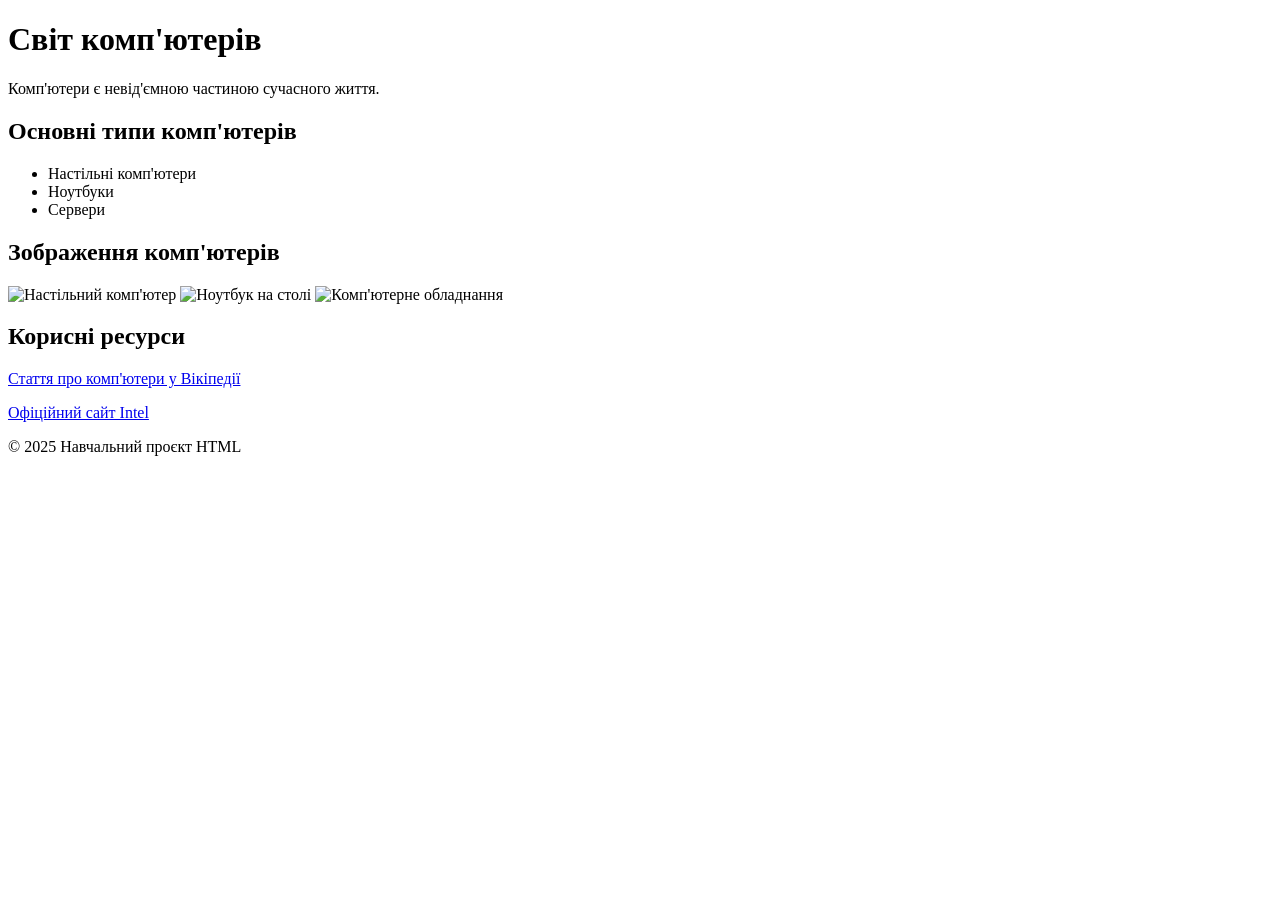
==== index.html @ 6a0cf012 "Add files via upload" ====
<!DOCTYPE html>
<html lang="uk">
<head>
    <meta charset="UTF-8">
    <meta name="viewport" content="width=device-width, initial-scale=1.0">
    <title>Світ комп'ютерів</title>
</head>
<body>

    <header>
        <h1>Світ комп'ютерів</h1>
        <p>Комп'ютери є невід'ємною частиною сучасного життя.</p>
    </header>

    <main>
        <section>
            <h2>Основні типи комп'ютерів</h2>
            <ul>
                <li>Настільні комп'ютери</li>
                <li>Ноутбуки</li>
                <li>Сервери</li>
            </ul>
        </section>

        <section>
            <h2>Зображення комп'ютерів</h2>

            <img src="https://images.unsplash.com/photo-1496171367470-9ed9a91ea931?w=500"
                 alt="Настільний комп'ютер" width="300">

            <img src="https://images.unsplash.com/photo-1517336714739-489689fd1ca8?w=500"
                 alt="Ноутбук на столі" width="300">

            <img src="https://images.unsplash.com/photo-1518770660439-4636190af475?w=500"
                 alt="Комп'ютерне обладнання" width="300">
        </section>

        <section>
            <h2>Корисні ресурси</h2>
            <p>
                <a href="https://uk.wikipedia.org/wiki/Комп%27ютер" target="_blank">
                    Стаття про комп'ютери у Вікіпедії
                </a>
            </p>

            <p>
                <a href="https://www.intel.com" target="_blank">
                    Офіційний сайт Intel
                </a>
            </p>
        </section>
    </main>

    <footer>
        <p>&copy; 2025 Навчальний проєкт HTML</p>
    </footer>

</body>
</html>
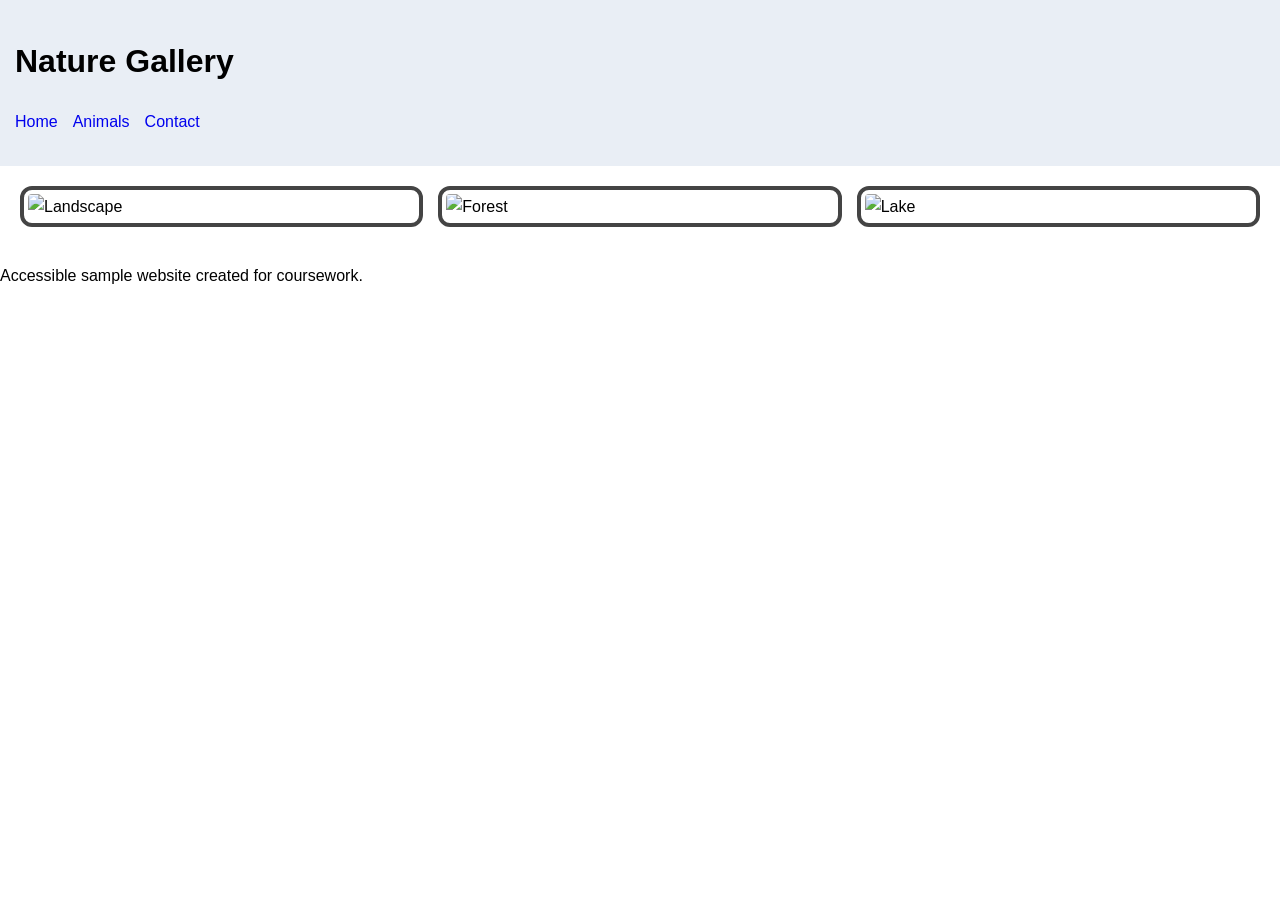
==== commit 34e248e0: "Add files via upload" ====
--- a/index.html
+++ b/index.html
@@ -1,59 +1,30 @@
-<!DOCTYPE html>
-<html lang="uk">
-<head>
-    <meta charset="UTF-8">
-    <meta name="viewport" content="width=device-width, initial-scale=1.0">
-    <title>Світ комп'ютерів</title>
-</head>
-<body>
-
-    <header>
-        <h1>Світ комп'ютерів</h1>
-        <p>Комп'ютери є невід'ємною частиною сучасного життя.</p>
-    </header>
-
-    <main>
-        <section>
-            <h2>Основні типи комп'ютерів</h2>
-            <ul>
-                <li>Настільні комп'ютери</li>
-                <li>Ноутбуки</li>
-                <li>Сервери</li>
-            </ul>
-        </section>
-
-        <section>
-            <h2>Зображення комп'ютерів</h2>
-
-            <img src="https://images.unsplash.com/photo-1496171367470-9ed9a91ea931?w=500"
-                 alt="Настільний комп'ютер" width="300">
-
-            <img src="https://images.unsplash.com/photo-1517336714739-489689fd1ca8?w=500"
-                 alt="Ноутбук на столі" width="300">
-
-            <img src="https://images.unsplash.com/photo-1518770660439-4636190af475?w=500"
-                 alt="Комп'ютерне обладнання" width="300">
-        </section>
-
-        <section>
-            <h2>Корисні ресурси</h2>
-            <p>
-                <a href="https://uk.wikipedia.org/wiki/Комп%27ютер" target="_blank">
-                    Стаття про комп'ютери у Вікіпедії
-                </a>
-            </p>
-
-            <p>
-                <a href="https://www.intel.com" target="_blank">
-                    Офіційний сайт Intel
-                </a>
-            </p>
-        </section>
-    </main>
-
-    <footer>
-        <p>&copy; 2025 Навчальний проєкт HTML</p>
-    </footer>
-
-</body>
+<!DOCTYPE html>
+<html lang="en">
+<head>
+<meta charset="UTF-8">
+<meta name="viewport" content="width=device-width, initial-scale=1.0">
+<title>Nature Gallery</title>
+<link rel="stylesheet" href="style.css">
+</head>
+<body>
+<a class="skip-link" href="#main">Skip to main content</a>
+<header>
+<h1>Nature Gallery</h1>
+<nav>
+<ul class="nav">
+<li><a href="index.html">Home</a></li>
+<li><a href="animals.html">Animals</a></li>
+<li><a href="contact.html">Contact</a></li>
+</ul>
+</nav>
+</header>
+<main id="main">
+<div class="grid">
+<img src="https://picsum.photos/400/250?1" alt="Landscape">
+<img src="https://picsum.photos/400/250?2" alt="Forest">
+<img src="https://picsum.photos/400/250?3" alt="Lake">
+</div>
+<p>Accessible sample website created for coursework.</p>
+</main>
+</body>
 </html>
--- a/style.css
+++ b/style.css
@@ -0,0 +1,12 @@
+
+body{font-family:Arial,sans-serif;margin:0;line-height:1.6}
+.skip-link{position:absolute;left:-9999px}
+.skip-link:focus{left:10px;top:10px;background:#fff;padding:10px;border:2px solid #000}
+header{background:#e9eef5;padding:15px}
+.nav{display:flex;gap:15px;list-style:none;padding:0}
+.nav a{text-decoration:none}
+.nav a:hover,.nav a:focus{outline:2px solid #000}
+.grid{display:grid;grid-template-columns:repeat(auto-fit,minmax(220px,1fr));gap:15px;padding:20px}
+.flex{display:flex;gap:15px;flex-wrap:wrap;padding:20px}
+img{border:4px solid #444;border-radius:12px;padding:4px}
+.card{margin:20px;padding:20px;border:3px solid #555;border-radius:10px}
